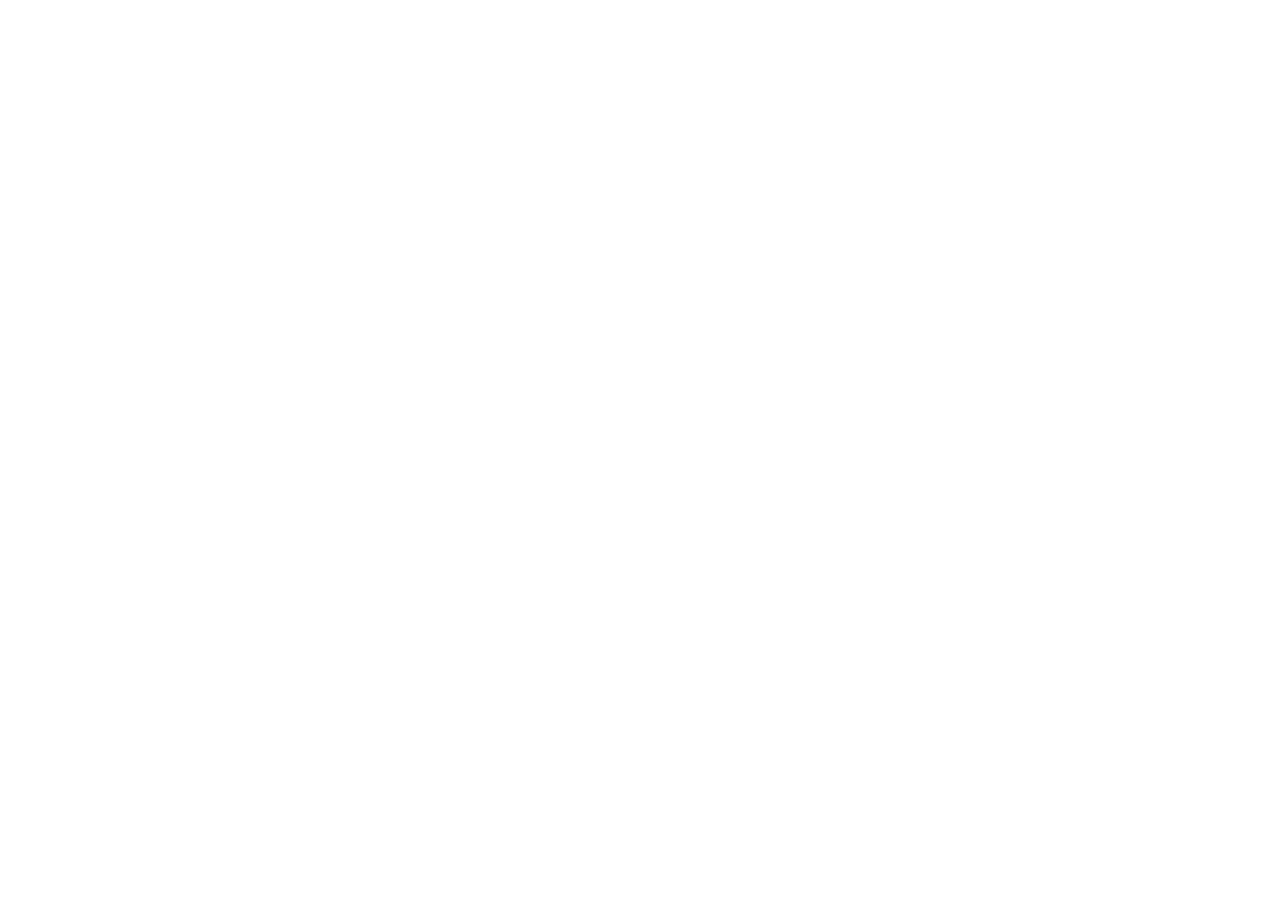
==== index.html @ c17fd4aa "initial commit" ====
<!DOCTYPE html>
<html lang="en">
<head>
    <meta charset="UTF-8">
    <meta name="viewport" content="width=device-width, initial-scale=1.0">
    <title>Document</title>
</head>
<body>
    
</body>
</html>
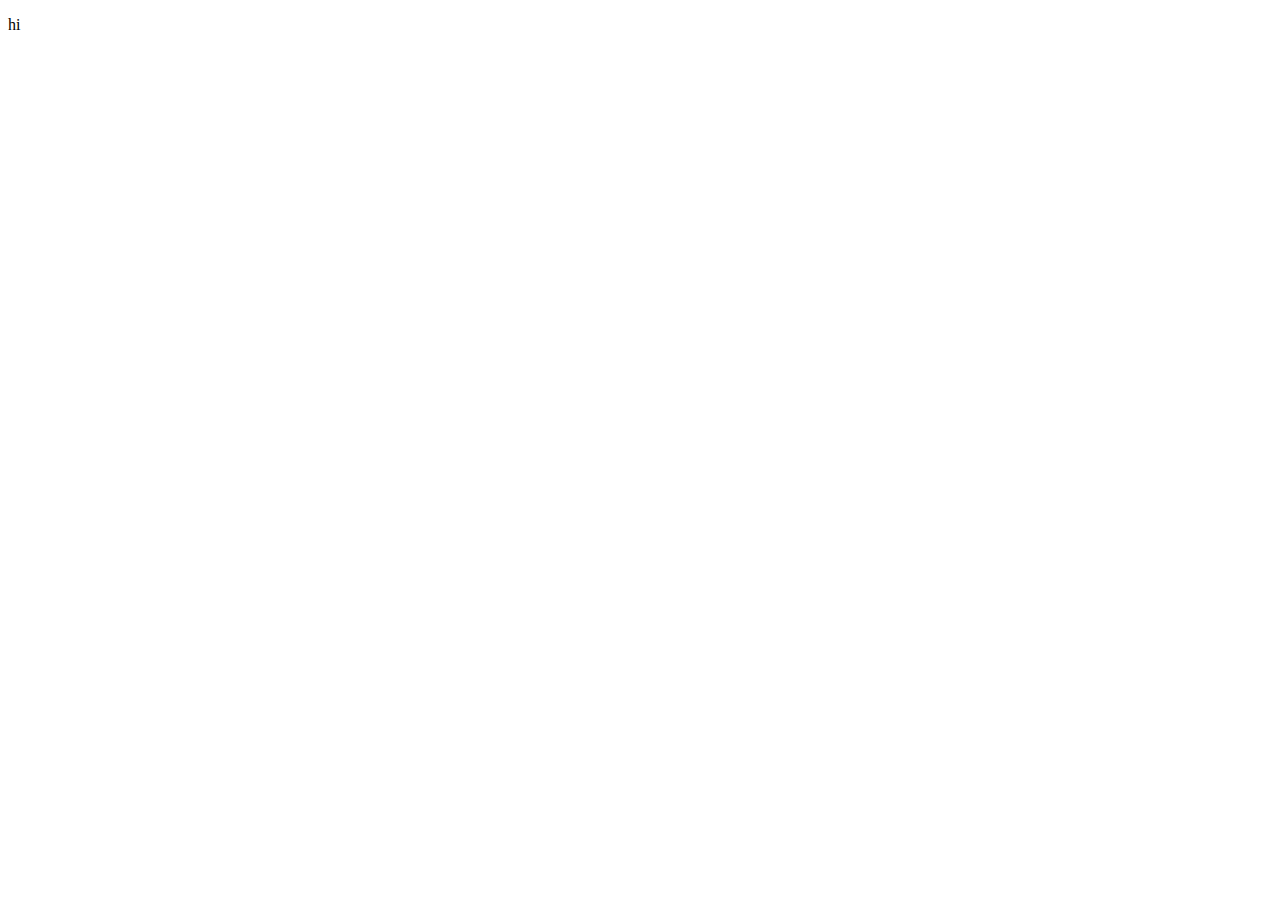
==== commit c067de12: "added file" ====
--- a/index.html
+++ b/index.html
@@ -6,6 +6,9 @@
     <title>Document</title>
 </head>
 <body>
+    <p>
+        hi
+    </p>
     
 </body>
 </html>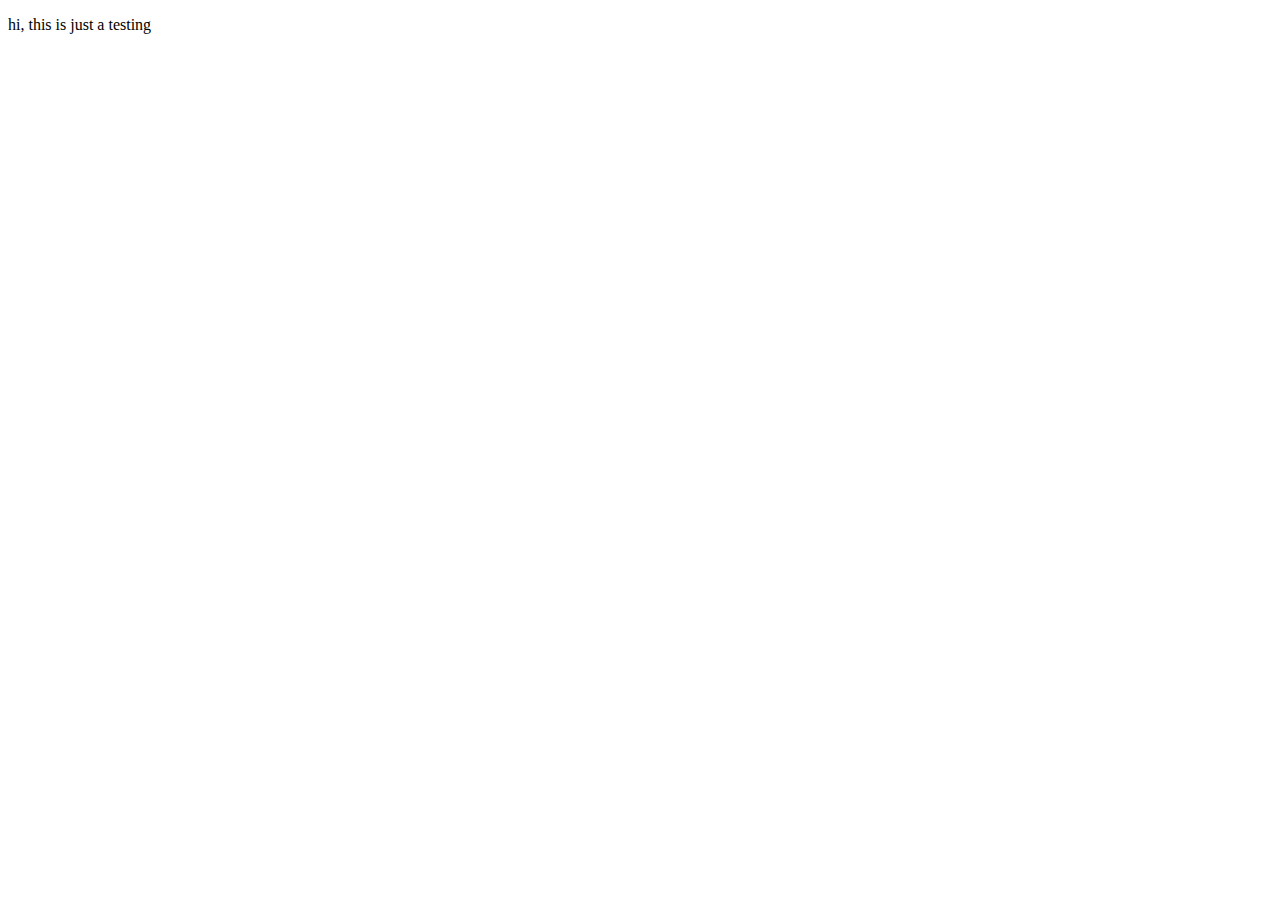
==== commit e4d0bc8a: "added paragraph" ====
--- a/index.html
+++ b/index.html
@@ -7,7 +7,7 @@
 </head>
 <body>
     <p>
-        hi
+        hi, this is just a testing
     </p>
     
 </body>
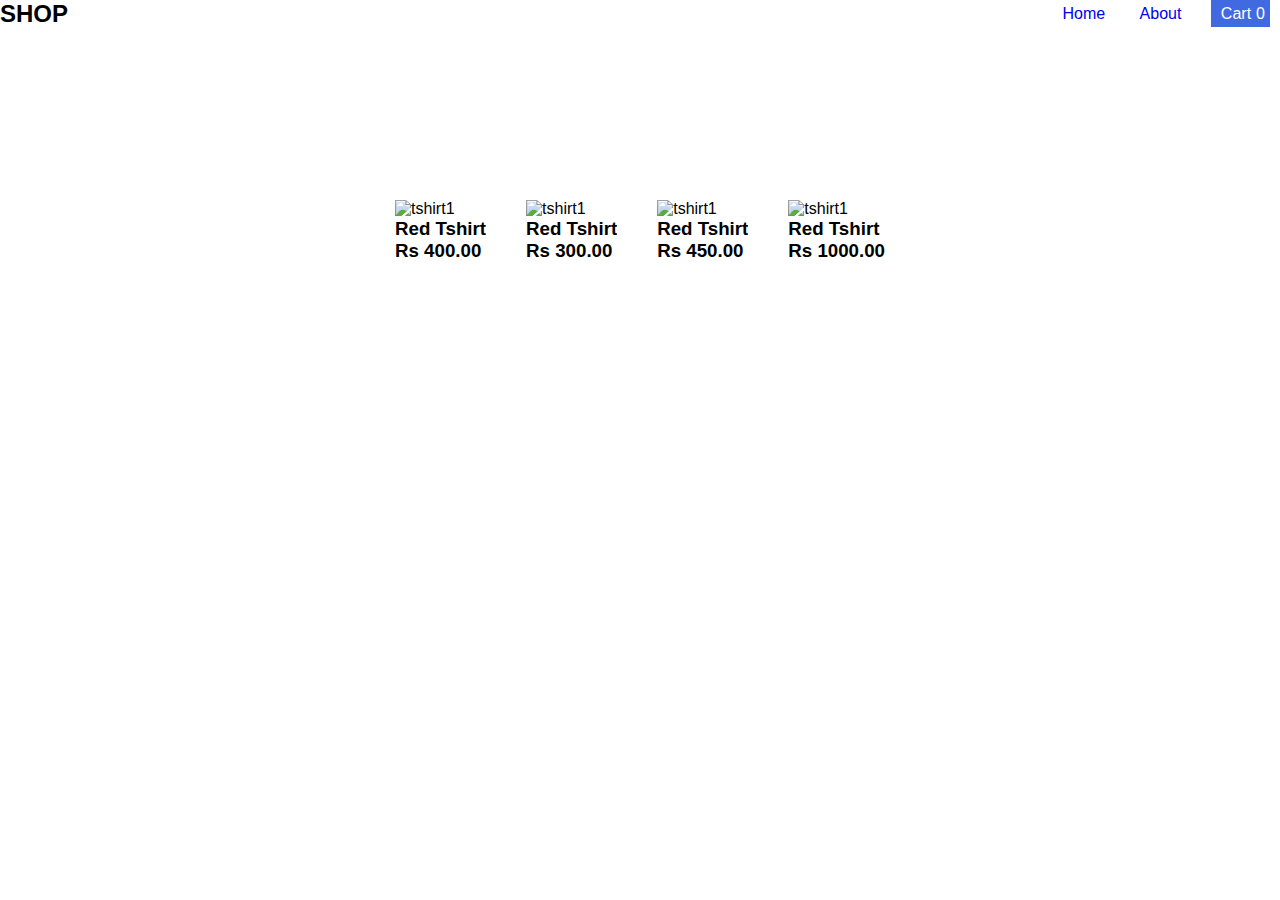
==== commit a2214cbb: "added cart" ====
--- a/index.html
+++ b/index.html
@@ -1,14 +1,67 @@
 <!DOCTYPE html>
 <html lang="en">
-<head>
-    <meta charset="UTF-8">
-    <meta name="viewport" content="width=device-width, initial-scale=1.0">
-    <title>Document</title>
-</head>
-<body>
-    <p>
-        hi, this is just a testing
-    </p>
-    
-</body>
+    <head>
+        <meta charset="UTF-8">
+        <meta name="viewport" content="width=device-width, initial-scale=1.0">
+        <meta http-equiv="X-UA-Compatible" content="ie=edge">
+        
+        <link rel="stylesheet" href="style.css">
+        <title>Shopping Cart</title>
+    </head>
+    <body>
+       <header>
+           <div class="overlay"></div>
+           <nav>
+               <h2>SHOP</h2>
+               <ul>
+                   <li><a href="index.html">Home</a></li>
+                   <li><a href="#">About</a></li>
+                   <li class="cart">
+                       <a href="cart.html">
+                           <ion-icon name="basket"></ion-icon>Cart<span>0</span>
+                       </a>
+                   </li>
+               </ul>
+           </nav>
+       </header>
+
+       <div class="container">
+           <div class="image">
+               <img src="images/redtshirt.jpeg" alt="tshirt1">
+               <h3>Red Tshirt</h3>
+               <h3>Rs 400.00</h3> 
+               <a class="add-cart cart1" href="#">Add Cart</a>
+           </div>
+
+           <div class="image">
+                <img src="images/yellowtshirt.jpeg" alt="tshirt1">
+                <h3>Red Tshirt</h3>
+                <h3>Rs 300.00</h3> 
+                <a class="add-cart cart2" href="#">Add Cart</a>
+                
+            </div>
+
+            <div class="image">
+                <img src="images/browntshirt.jpeg" alt="tshirt1">
+                <h3>Red Tshirt</h3>
+                <h3>Rs 450.00</h3> 
+                <a class="add-cart cart3" href="#">Add Cart</a>
+               
+            </div>
+
+            <div class="image">
+                <img src="images/redshirt.jpg" alt="tshirt1">
+                <h3>Red Tshirt</h3>
+                <h3>Rs 1000.00</h3> 
+                <a class="add-cart cart4" href="#">Add Cart</a>
+               
+            </div>
+       </div>
+
+
+       <script src="https://unpkg.com/ionicons@5.0.0/dist/ionicons.js"></script>
+
+       <script src="script.js"></script>
+
+    </body>
 </html>--- a/style.css
+++ b/style.css
@@ -0,0 +1,112 @@
+* {
+    margin: 0px;
+    padding: 0px;
+    box-sizing: border-box;
+    font-family: "Roboto", sans-serif;
+}
+
+header {
+    background-image: url("images/cover.jpeg");
+    background-repeat: no-repeat;
+    background-size: cover;
+    background-position: center;
+    height: 150px;
+    position: relative;
+}
+
+.overlay {
+    position: absolute;
+    z-index: 1;
+    top: 0;
+    left: 0;
+    height: 100%;
+    right: 0;
+    bottom: 0;
+    padding: 0 !important;
+    margin: 0 !important;
+    background-color: rgb(10, 10, 10. 0.3);
+    
+}
+
+nav {
+    position: absolute;
+    top: 0;
+    right: 0;
+    left: 0;
+    z-index: 2;
+    display: flex;
+    flex-wrap: wrap;
+    justify-content: space-between;
+    padding: 50px,60px,0,60px;
+}
+
+nav li {
+    list-style: none;
+    display: inline-block;
+    padding-right: 10px;
+    padding-left: 10px;
+}
+
+nav li span {
+    padding-left: 5px;
+}
+#btn {
+     margin: 0 auto; 
+     width: 144px; 
+}
+li a {
+    padding:5px;
+    background-color: #fff;
+    text-decoration: none;
+}
+
+.cart ion-icon {
+    vertical-align: bottom;
+    font-size: 20px;
+    padding-right: 5px;
+}
+
+.cart a {
+    background-color: royalblue;
+    color: #fff;
+    cursor: pointer;
+    text-decoration: none;
+}
+
+.container {
+    display: flex;
+    justify-content: center;
+    flex-wrap: wrap;
+    margin-top: 50px;
+    padding-bottom: 100px;
+}
+
+.image {
+    margin-left: 20px;
+    margin-right: 20px;
+    position: relative;
+    overflow: hidden;
+}
+
+.add-cart {
+    position: absolute;
+    width: 100%;
+    background-color: darkgray;
+    transition: all 0.3s ease-in-out;
+    opacity: 0;
+    cursor: pointer;
+    text-align: center;
+}
+
+.image:hover .cart1,
+.image:hover .cart2,
+.image:hover .cart3,
+.image:hover .cart4 {
+    bottom: 50px;
+    opacity: 1;
+    padding: 10px;
+    text-decoration: none;
+}
+
+
+
